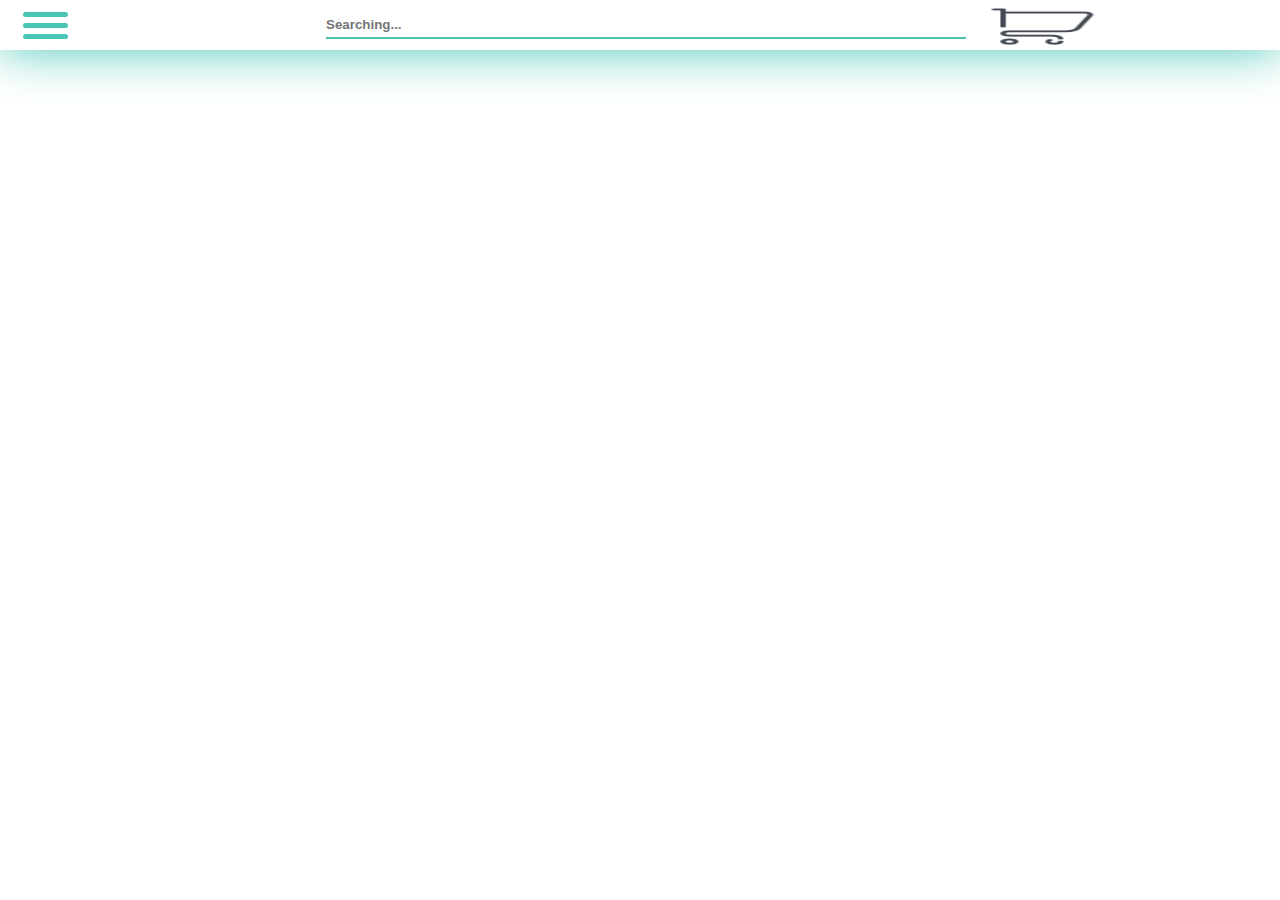
==== indext.html @ fc4727c2 "newupdata" ====
<!DOCTYPE html>
<html lang="en">
<head>
    <meta charset="UTF-8">
    <meta name="viewport" content="width=device-width, initial-scale=1.0">
    <link rel="stylesheet" href="index.css">
    <link rel="stylesheet" href="headerandslider.css">
   
    <title>Document</title>
</head>
<body>
    <script src="codewithjs.js"></script>
    <script src="ElementCR.js"></script>
    <script src="Listofitems.js"></script>
   
    <script src="headerandslider.js"></script>
    <script src="headCR.js"></script>
</body>
</html>
---- index.css ----
*{
    font-family: Arial, "Helvetica Neue", Helvetica, sans-serif;
    margin: 0;
    padding: 0;

}
---- headerandslider.css ----
header {

  display: flex;
  align-items: center;
  height: 50px;
  box-shadow: #49c5b6 0 0 50px;

}

.threeline {

  height: 95%;
  width: 50px;

  display: flex;
  flex-direction: column;
  justify-content: center;
  align-items: center;
  margin-left: 20px;


}

.threeline samp {
  width: 90%;
  height: 5px;
  margin: 3px;
  border-radius: 10px;
  background-color: #49c5b6;

}

.threeline:active>samp {

  background-color: black;
}




.Screachbox {

  margin-left: 20%;
  height: 25px;
  width: 50%;
  font-weight: bold;
  color: #0f3a5a;
  border-top: none;
  border-left: none;
  border-right: none;
  border-bottom: #49c5b6 2px solid;
  outline: none;


}

.Screachbox:active {
  border: none;
  border-bottom: #96b4c7 2px solid;
}

.cartimag{
    
     position: relative;
     width: 9%;
     height: 80%;
     margin-left: 20px;
}

.upaterimages{

  border: black 2px solid;
  position: relative;
  top: 10px;
  border-radius: 20px;
  width: 95%;
  margin: 10px;
  height: 350;
  object-fit: contain;
  box-shadow: #49c5b6 0 0 50px;


}

.sign_in{

    width: 50%;
    height: 50px;
    font-weight: bolder;
   box-shadow: #49c5b6 0 0 10px;
   border-radius: 50px;
   border: none;
   margin: 40px;
}
.sign_in:active{

  box-shadow: #2c1272 0 0 10px;
}

.login{

  width: 50%;
  height: 50px;
  font-weight: bolder;
 box-shadow: #49c5b6 0 0 10px;
 border-radius: 50px;
 border: none;

}

.login:active{

  box-shadow: #2c1272 0 0 10px;
}


.displaynone{

  display: none;
}

.slaider {


  background-color: #eeeeee;
  position: absolute;
  z-index: 1;
    display: none;
    flex-direction: column;
    align-items: center;
    height: 90vh;
   

  animation: rename 2s ease-in forwards;
  
}


@keyframes rename {
  0% {

   
    width: 0;
  }

  50% {
    width: 50%;
  }

  100% {
    width: 50%;
    
    
   
  }
}

@keyframes removes {
  0% {

  
    width: 50%;
  }

  50% {
    width: 50%;
  }

  100% {
    width: 0%;
    display: none;
    
   
  }
}



.slaider img {
  object-position: center;
  object-fit: fill;
  height: 100px;
  width: 100px;
  margin: 50px;
  margin-bottom: 10px;
  border-radius: 50%;
  border: white 2px solid;


}

.slaider hr {
  top: 0;
  width: 100%;
  height: 5px;
  margin: 10px;

}


.slaider a {


  margin: 5px;
  font-weight: bold;
  color: #0f3a5a;
  text-decoration: underline;

}
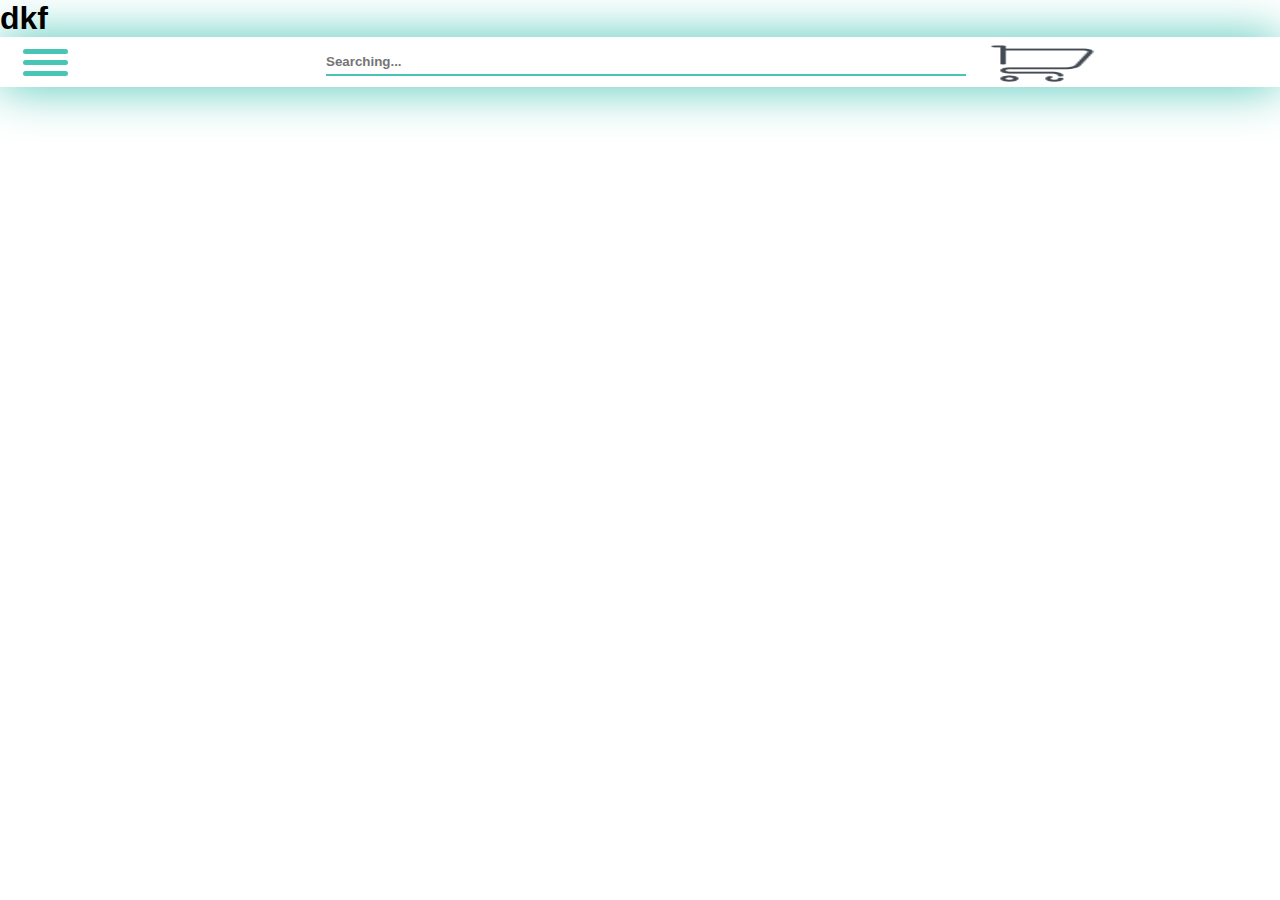
==== commit dca421d6: "newchange" ====
--- a/indext.html
+++ b/indext.html
@@ -12,7 +12,7 @@
     <script src="codewithjs.js"></script>
     <script src="ElementCR.js"></script>
     <script src="Listofitems.js"></script>
-   
+   <h1>dkf</h1>
     <script src="headerandslider.js"></script>
     <script src="headCR.js"></script>
 </body>
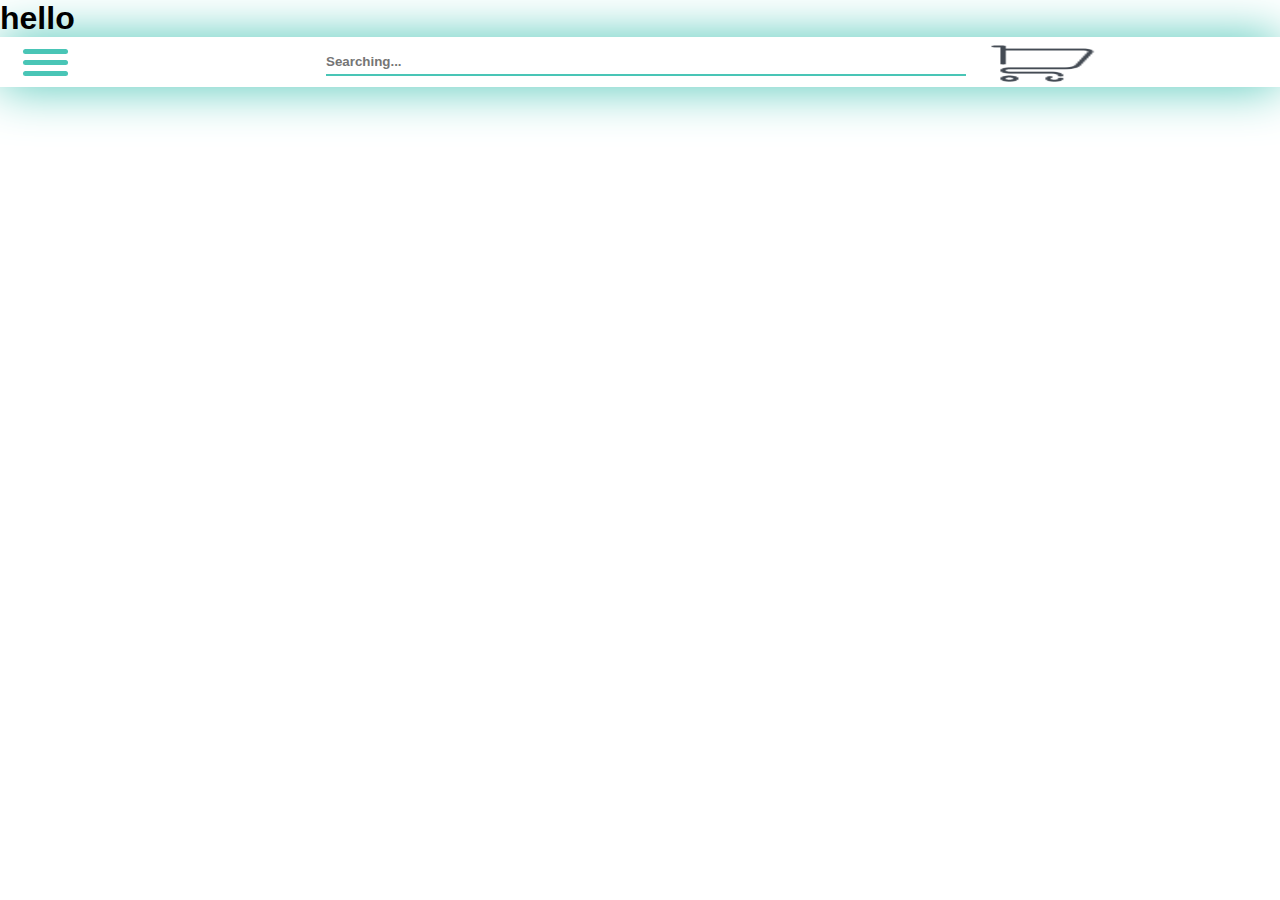
==== commit 67292dac: "newps" ====
--- a/indext.html
+++ b/indext.html
@@ -12,7 +12,7 @@
     <script src="codewithjs.js"></script>
     <script src="ElementCR.js"></script>
     <script src="Listofitems.js"></script>
-   <h1>dkf</h1>
+   <h1>hello</h1>
     <script src="headerandslider.js"></script>
     <script src="headCR.js"></script>
 </body>
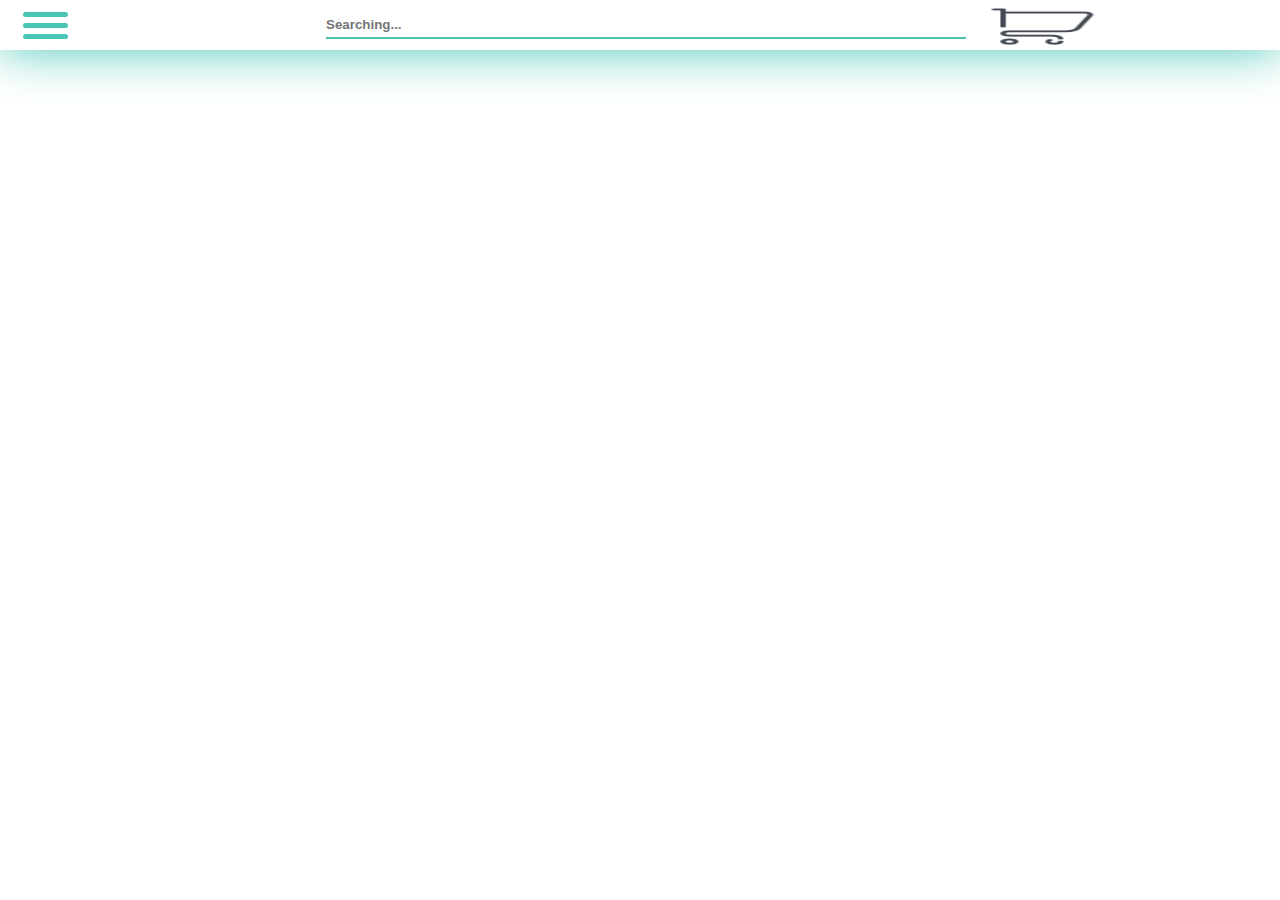
==== commit 9184d140: "fd" ====
--- a/indext.html
+++ b/indext.html
@@ -12,7 +12,7 @@
     <script src="codewithjs.js"></script>
     <script src="ElementCR.js"></script>
     <script src="Listofitems.js"></script>
-   <h1>hello</h1>
+  
     <script src="headerandslider.js"></script>
     <script src="headCR.js"></script>
 </body>
